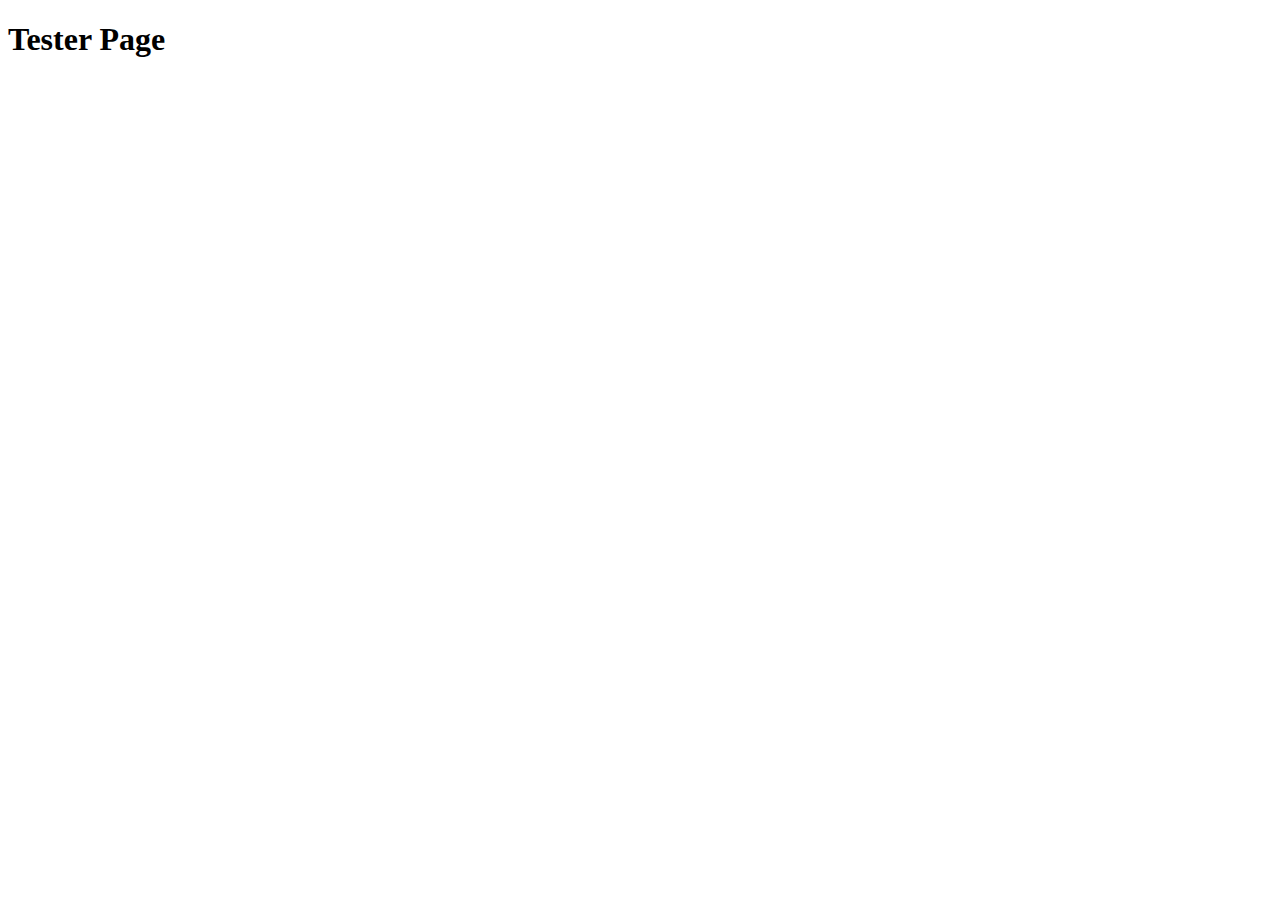
==== index.html @ b4fa1e0f "First commit, files for Lab 6" ====
<!DOCTYPE html>
<html lang="en">
<head>
    <meta charset="UTF-8">
    <meta name="viewport" content="width=device-width, initial-scale=1.0">
    <title>Test</title>
</head>
<body>
    <h1>Tester Page</h1>
</body>
</html>
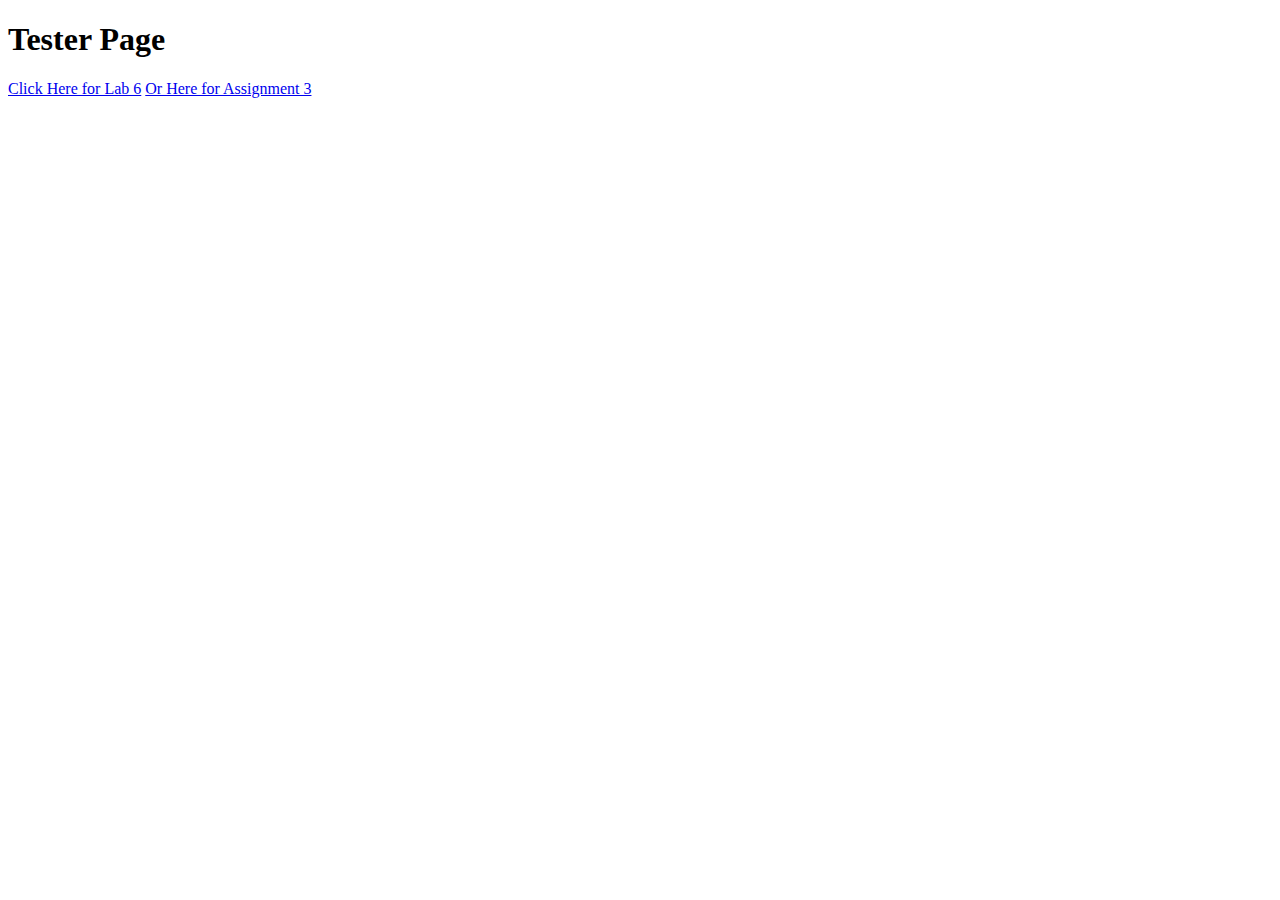
==== commit e6cc1a01: "Update first page with links to Lab 6 and assignment 3 pages" ====
--- a/index.html
+++ b/index.html
@@ -7,5 +7,7 @@
 </head>
 <body>
     <h1>Tester Page</h1>
+    <a href="/Lab6/">Click Here for Lab 6</a>
+    <a href="/assign3/">Or Here for Assignment 3</a>
 </body>
 </html>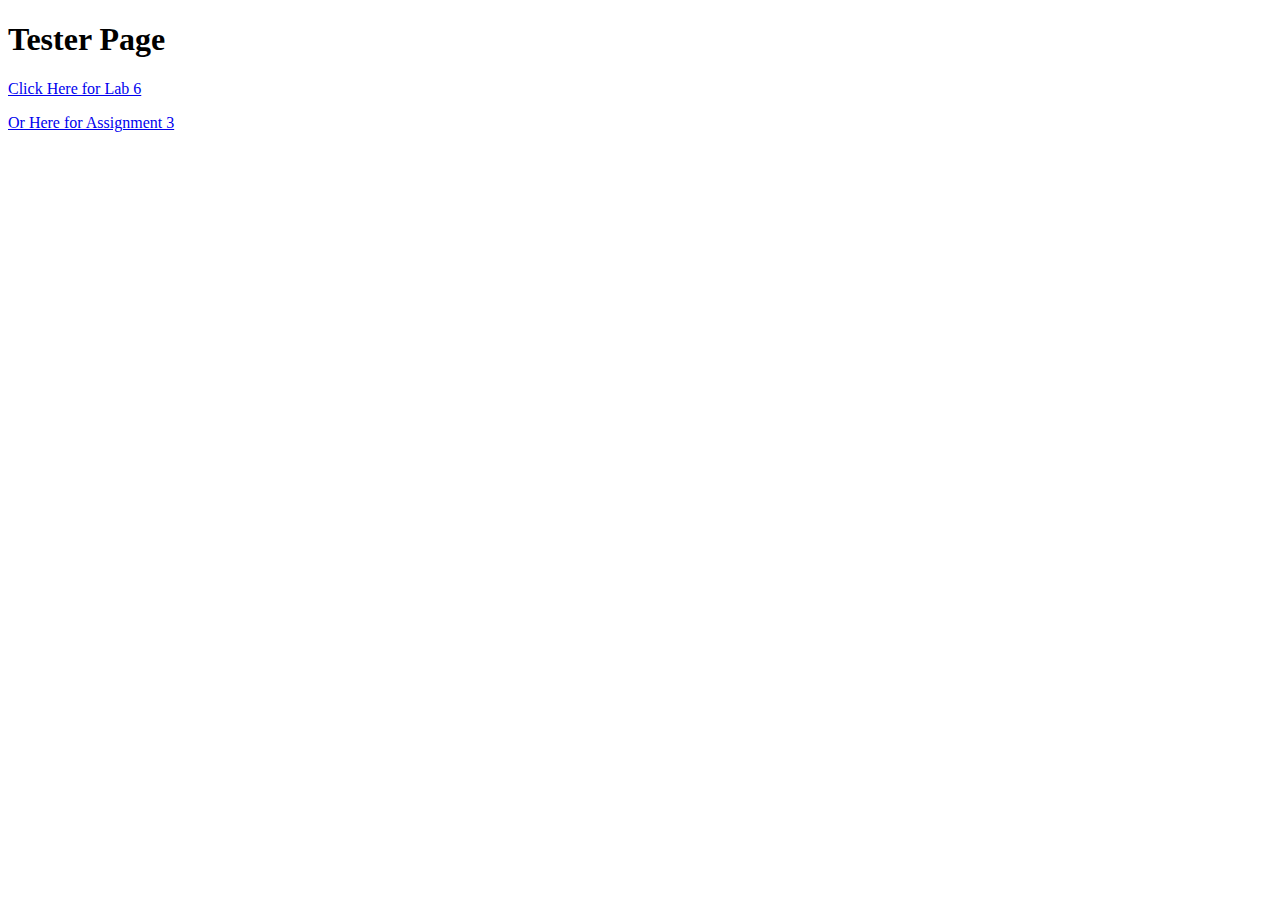
==== commit 6af34171: "Edit links to lab 6 and assignmet 3" ====
--- a/index.html
+++ b/index.html
@@ -8,6 +8,7 @@
 <body>
     <h1>Tester Page</h1>
     <a href="/Lab6/">Click Here for Lab 6</a>
+    <p></p>
     <a href="/assign3/">Or Here for Assignment 3</a>
 </body>
 </html>